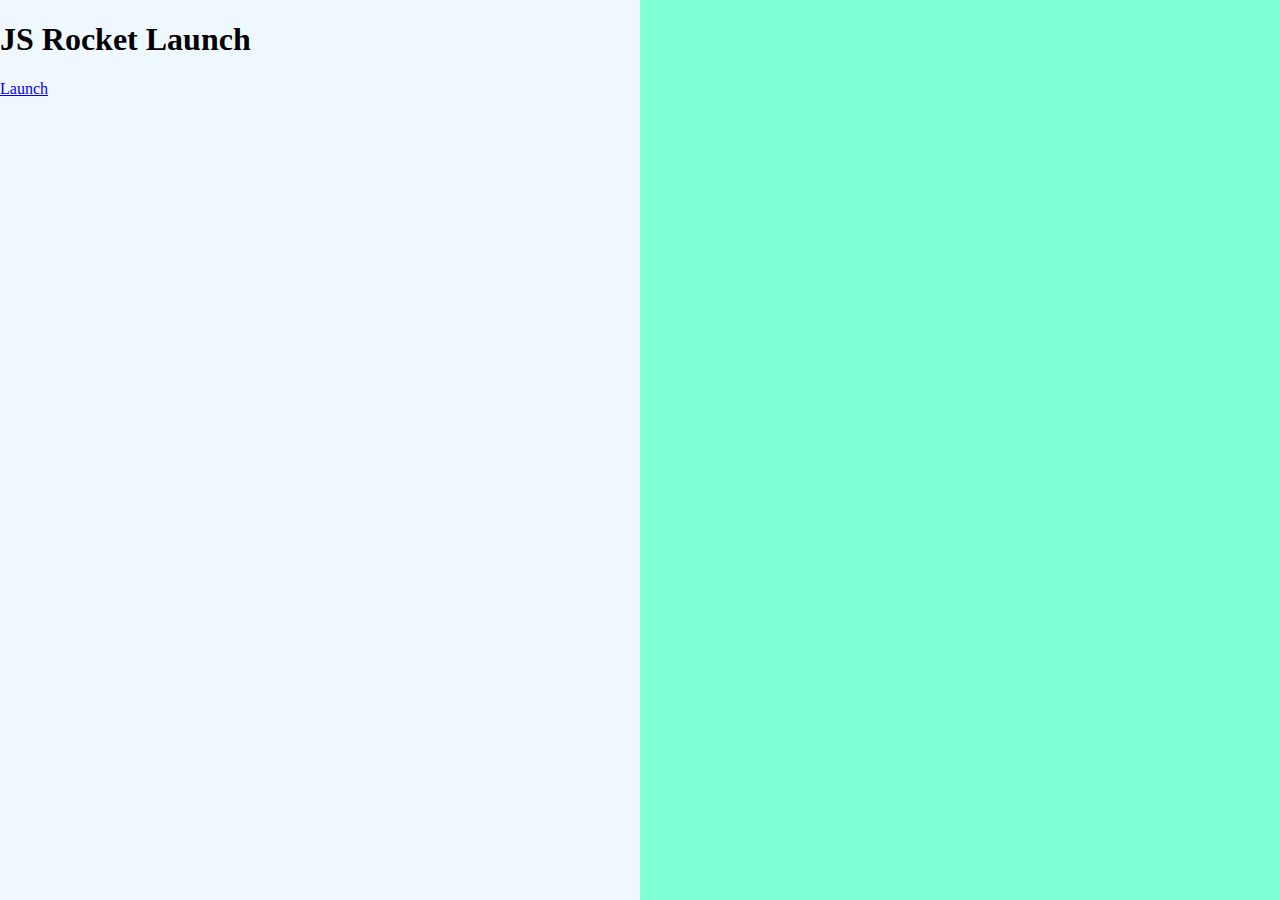
==== rocket.html @ b333b91a "changes 20.12.2016" ====
<!DOCTYPE html>
<html>
<head>
	<title>Rocket Launch sequence!</title>
	<link rel="stylesheet" type="text/css" href="css/rocket.css">
</head>
<body>
<div class="left">
	<div class="state1">
		<h1>JS Rocket Launch</h1>
		<a href="#" class="button" onclick="startCountDown();">Launch</a>
	</div>
</div>

<div class="right">
	<div class="rocket"></div>
</div>
</body>
</html>
---- css/rocket.css ----
.left {
	background-color: aliceblue;
position: fixed;
width: 50%;
height: 100%;
top: 0;
left: 0;
}


.right {
	background-color: aquamarine;
position: fixed;
width: 50%;
height: 100%;
top: 0;
right: 0;
	
}

a {


}



a.button {

}
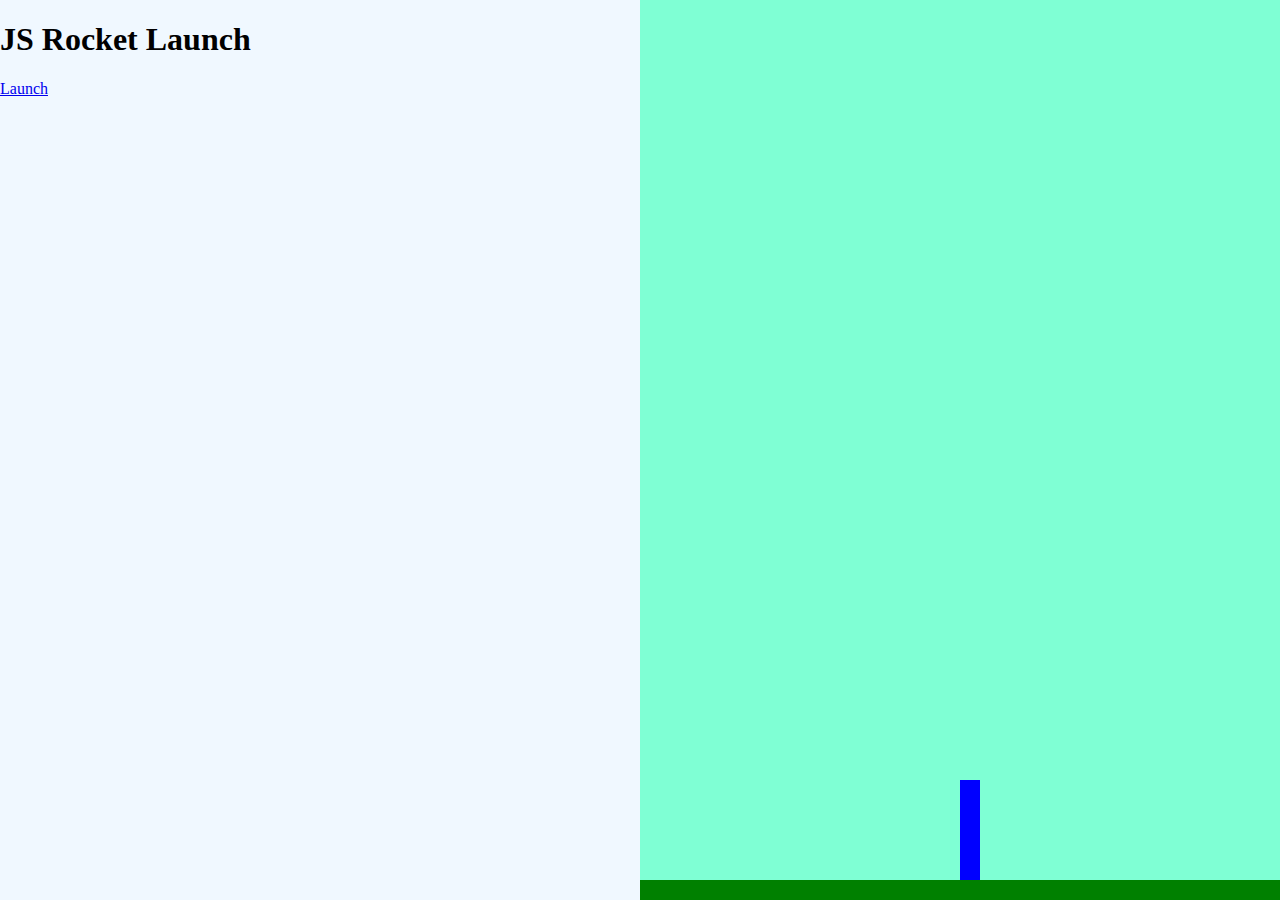
==== commit e9c3b831: "rocket flying" ====
--- a/rocket.html
+++ b/rocket.html
@@ -13,6 +13,7 @@
 </div>
 
 <div class="right">
+<div class="ground"></div>
 	<div class="rocket"></div>
 </div>
 </body>
--- a/css/rocket.css
+++ b/css/rocket.css
@@ -18,6 +18,34 @@
 	
 }
 
+
+.ground {
+	background-color: green;
+	position: absolute;
+	bottom: 0;
+	left: 0;
+	width: 100%;
+	height: 20px;
+}
+
+.rocket.flying {
+	bottom: 10000px;
+}
+
+
+.rocket {
+	position: absolute;
+	left: 50%;
+	bottom: 20px;
+	width: 20px;
+	height: 100px;
+	background-color: blue;
+	transition: bottom 1000ms;
+}
+
+
+
+
 a {
 
 
